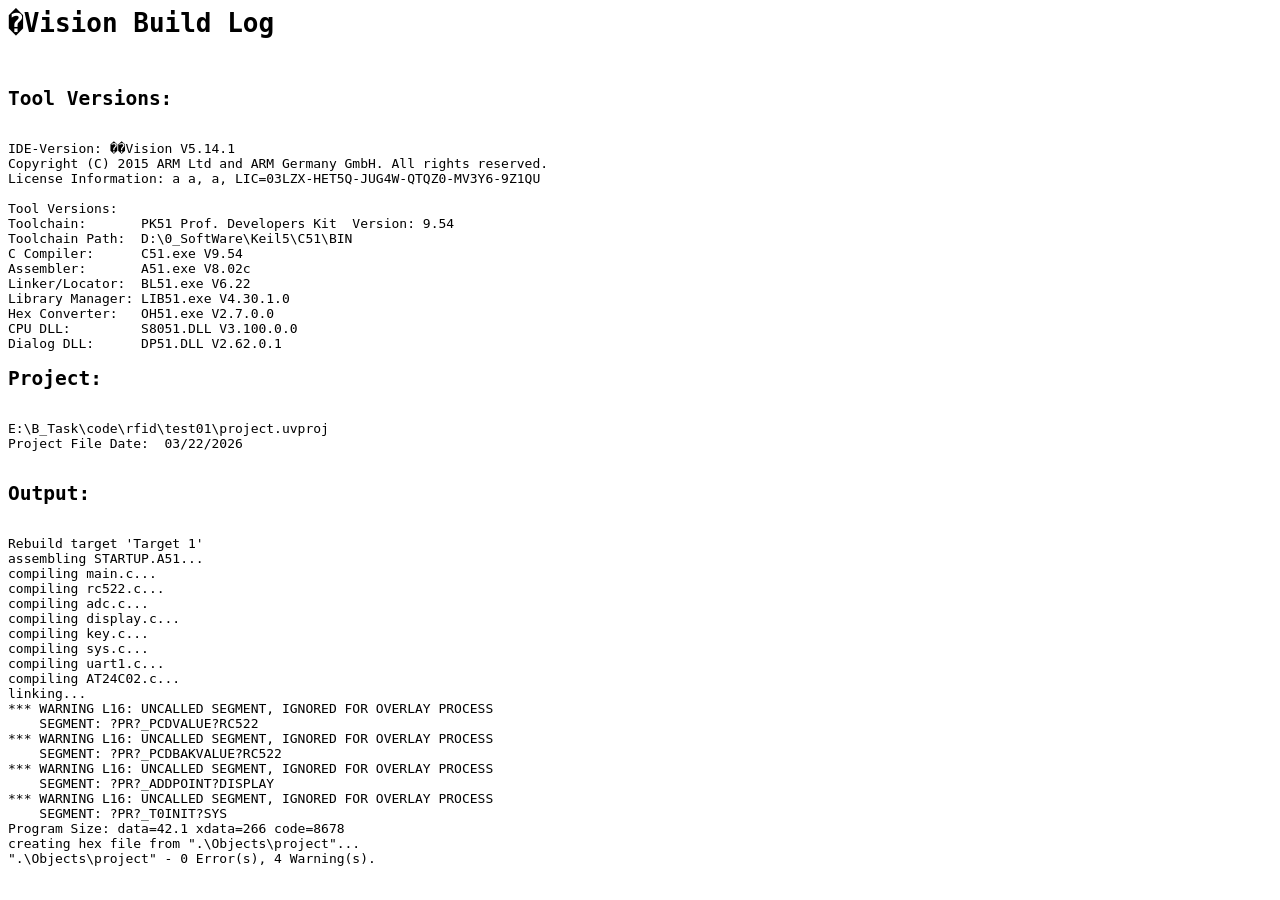
==== sensor-layer/Objects/project.build_log.htm @ ac24f3b8 "fix: 修改test01文件夹名为感知层[sensor-layer]; 移除test02文件夹" ====
<html>
<body>
<pre>
<h1>�Vision Build Log</h1>
<h2>Tool Versions:</h2>
IDE-Version: ��Vision V5.14.1
Copyright (C) 2015 ARM Ltd and ARM Germany GmbH. All rights reserved.
License Information: a a, a, LIC=03LZX-HET5Q-JUG4W-QTQZ0-MV3Y6-9Z1QU
 
Tool Versions:
Toolchain:       PK51 Prof. Developers Kit  Version: 9.54
Toolchain Path:  D:\0_SoftWare\Keil5\C51\BIN
C Compiler:      C51.exe V9.54
Assembler:       A51.exe V8.02c
Linker/Locator:  BL51.exe V6.22
Library Manager: LIB51.exe V4.30.1.0
Hex Converter:   OH51.exe V2.7.0.0
CPU DLL:         S8051.DLL V3.100.0.0
Dialog DLL:      DP51.DLL V2.62.0.1 
<h2>Project:</h2>
E:\B_Task\code\rfid\test01\project.uvproj
Project File Date:  03/22/2026

<h2>Output:</h2>
Rebuild target 'Target 1'
assembling STARTUP.A51...
compiling main.c...
compiling rc522.c...
compiling adc.c...
compiling display.c...
compiling key.c...
compiling sys.c...
compiling uart1.c...
compiling AT24C02.c...
linking...
*** WARNING L16: UNCALLED SEGMENT, IGNORED FOR OVERLAY PROCESS
    SEGMENT: ?PR?_PCDVALUE?RC522
*** WARNING L16: UNCALLED SEGMENT, IGNORED FOR OVERLAY PROCESS
    SEGMENT: ?PR?_PCDBAKVALUE?RC522
*** WARNING L16: UNCALLED SEGMENT, IGNORED FOR OVERLAY PROCESS
    SEGMENT: ?PR?_ADDPOINT?DISPLAY
*** WARNING L16: UNCALLED SEGMENT, IGNORED FOR OVERLAY PROCESS
    SEGMENT: ?PR?_T0INIT?SYS
Program Size: data=42.1 xdata=266 code=8678
creating hex file from ".\Objects\project"...
".\Objects\project" - 0 Error(s), 4 Warning(s).
</pre>
</body>
</html>
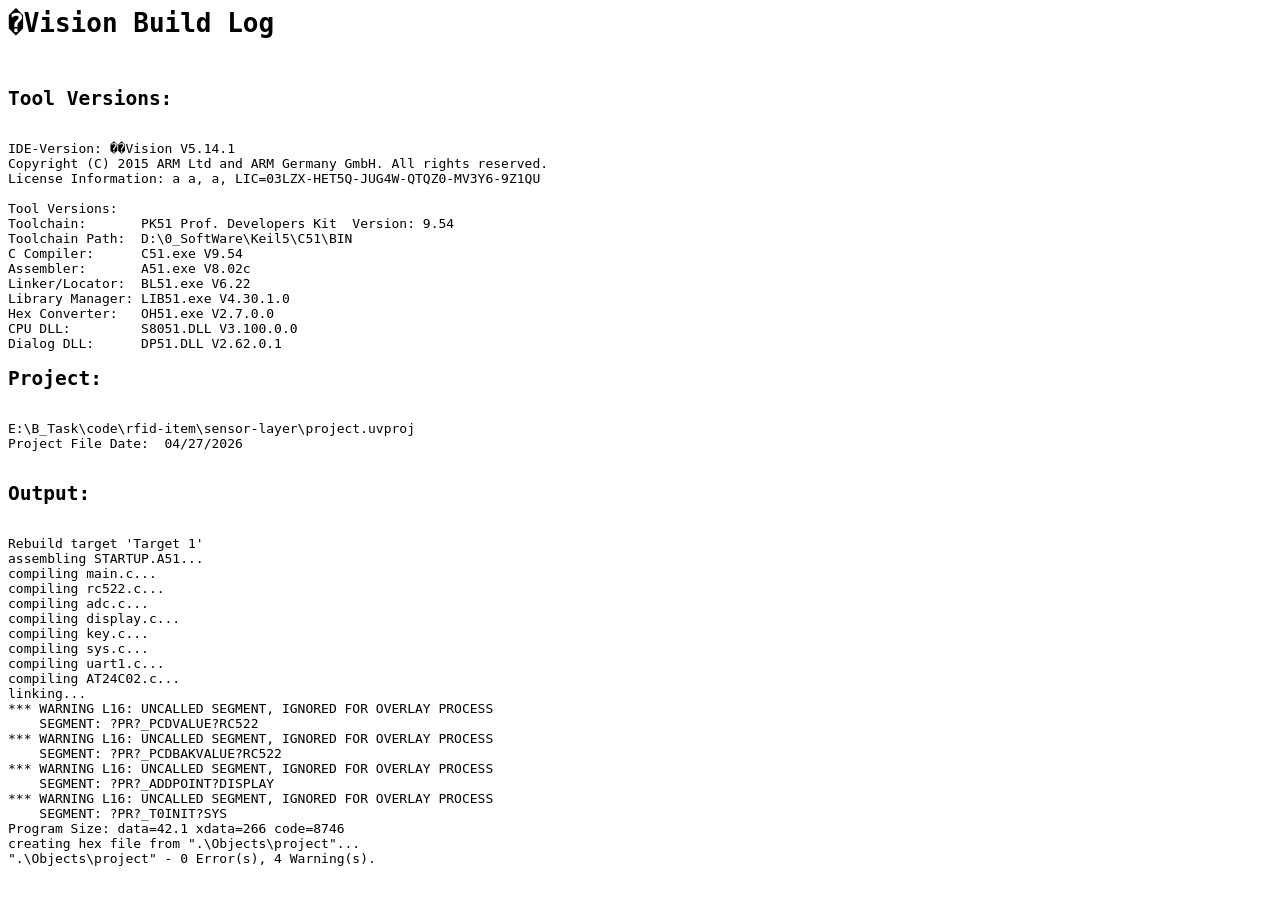
==== commit 7c661f32: "update: 增加感知层mode2下，读取到卡信息后提交处理" ====
--- a/sensor-layer/Objects/project.build_log.htm
+++ b/sensor-layer/Objects/project.build_log.htm
@@ -18,8 +18,8 @@
 CPU DLL:         S8051.DLL V3.100.0.0
 Dialog DLL:      DP51.DLL V2.62.0.1 
 <h2>Project:</h2>
-E:\B_Task\code\rfid\test01\project.uvproj
-Project File Date:  03/22/2026
+E:\B_Task\code\rfid-item\sensor-layer\project.uvproj
+Project File Date:  04/27/2026
 
 <h2>Output:</h2>
 Rebuild target 'Target 1'
@@ -41,7 +41,7 @@
     SEGMENT: ?PR?_ADDPOINT?DISPLAY
 *** WARNING L16: UNCALLED SEGMENT, IGNORED FOR OVERLAY PROCESS
     SEGMENT: ?PR?_T0INIT?SYS
-Program Size: data=42.1 xdata=266 code=8678
+Program Size: data=42.1 xdata=266 code=8746
 creating hex file from ".\Objects\project"...
 ".\Objects\project" - 0 Error(s), 4 Warning(s).
 </pre>
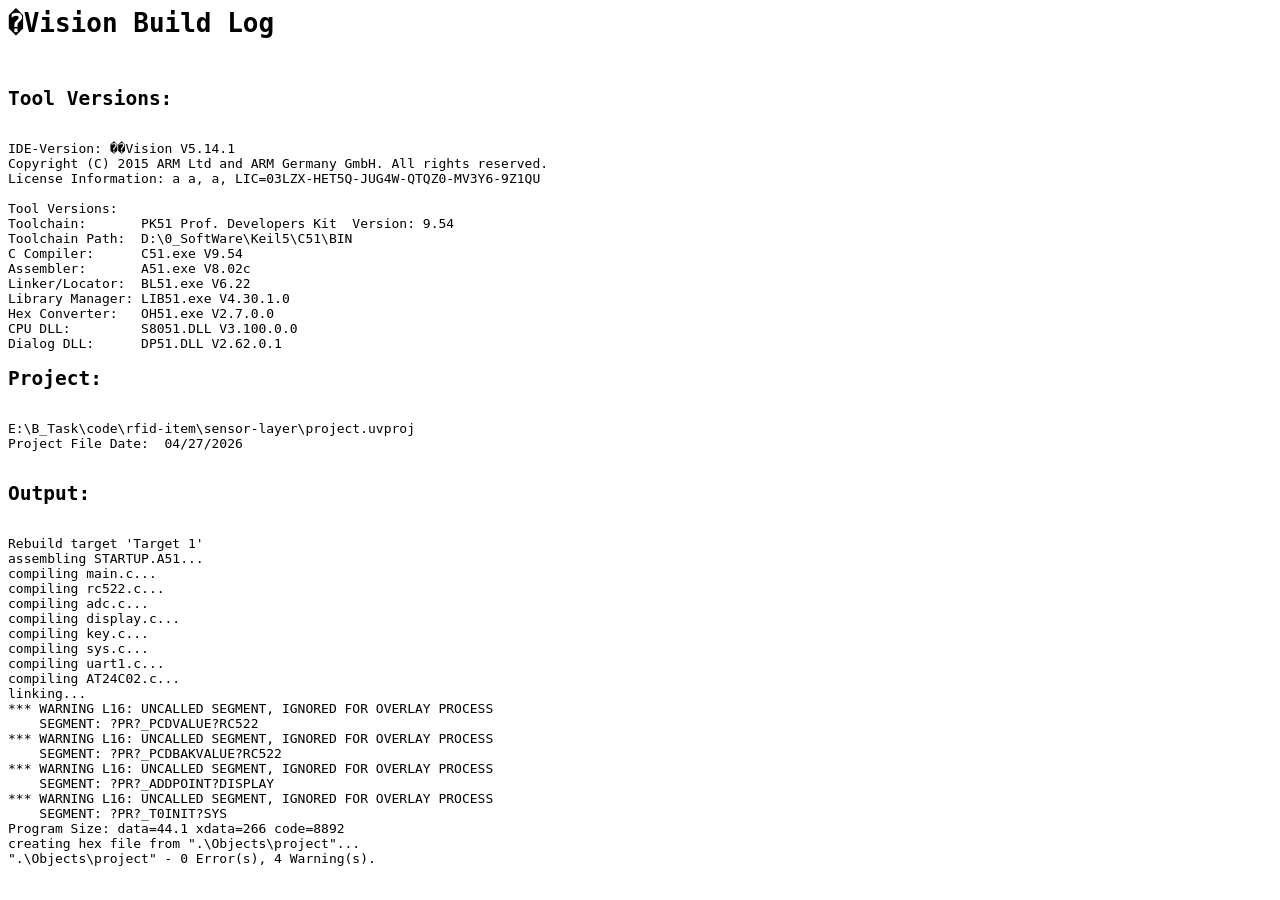
==== commit a639a77b: "update: 更新感知层，收到信息后蜂鸣器报警0.2s" ====
--- a/sensor-layer/Objects/project.build_log.htm
+++ b/sensor-layer/Objects/project.build_log.htm
@@ -41,7 +41,7 @@
     SEGMENT: ?PR?_ADDPOINT?DISPLAY
 *** WARNING L16: UNCALLED SEGMENT, IGNORED FOR OVERLAY PROCESS
     SEGMENT: ?PR?_T0INIT?SYS
-Program Size: data=42.1 xdata=266 code=8746
+Program Size: data=44.1 xdata=266 code=8892
 creating hex file from ".\Objects\project"...
 ".\Objects\project" - 0 Error(s), 4 Warning(s).
 </pre>
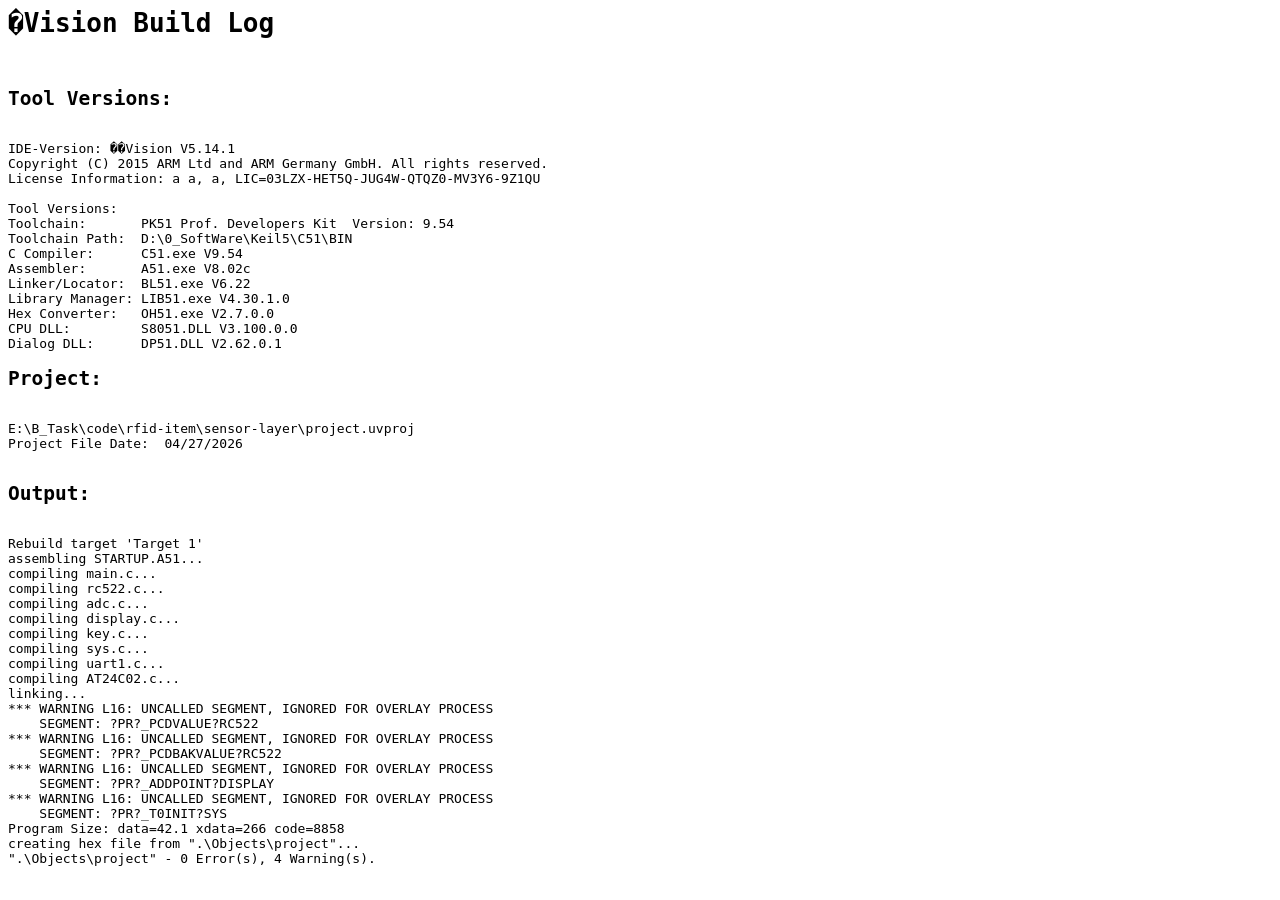
==== commit a4d2900a: "delete: 删去错误的蜂鸣器实现逻辑" ====
--- a/sensor-layer/Objects/project.build_log.htm
+++ b/sensor-layer/Objects/project.build_log.htm
@@ -41,7 +41,7 @@
     SEGMENT: ?PR?_ADDPOINT?DISPLAY
 *** WARNING L16: UNCALLED SEGMENT, IGNORED FOR OVERLAY PROCESS
     SEGMENT: ?PR?_T0INIT?SYS
-Program Size: data=44.1 xdata=266 code=8892
+Program Size: data=42.1 xdata=266 code=8858
 creating hex file from ".\Objects\project"...
 ".\Objects\project" - 0 Error(s), 4 Warning(s).
 </pre>
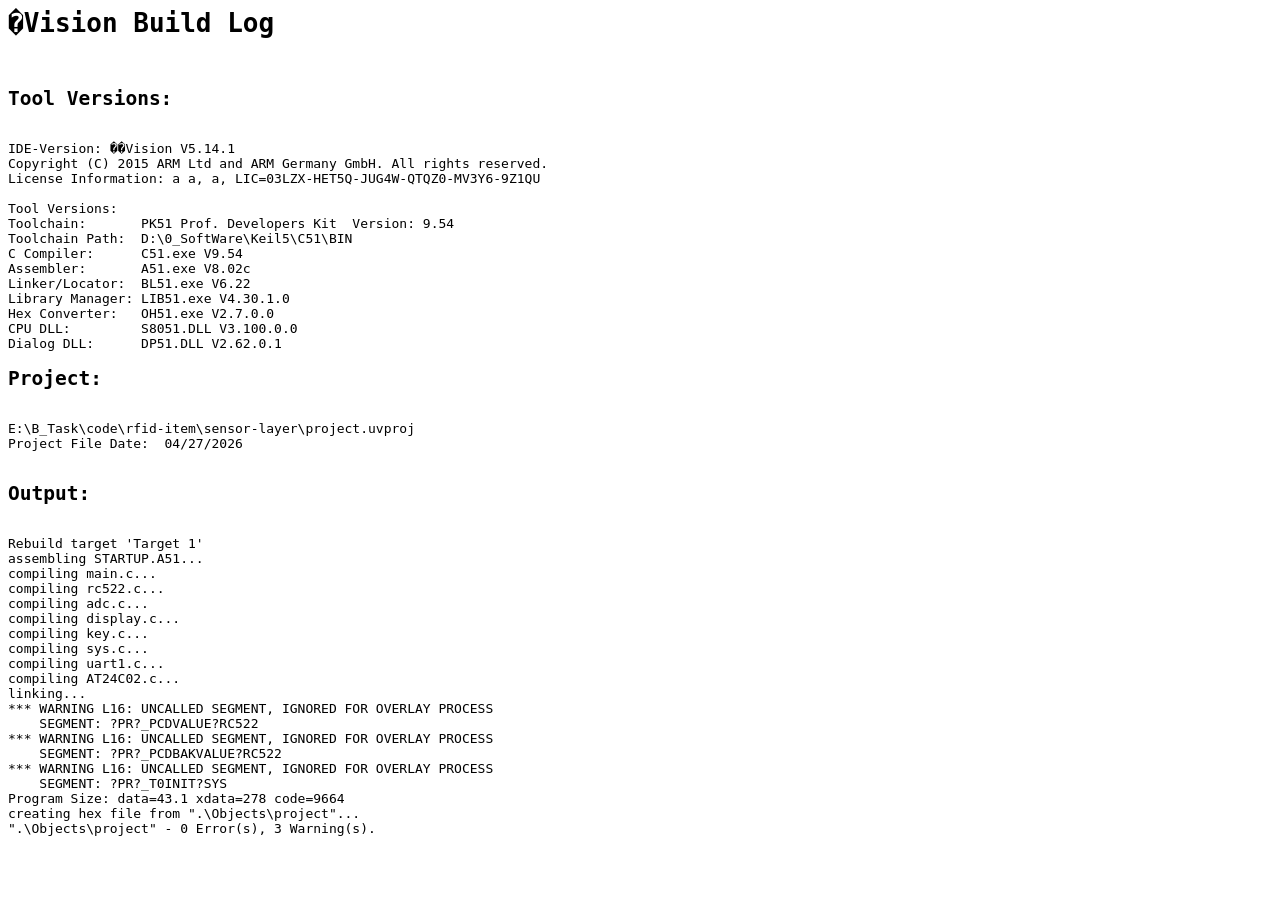
==== commit e0be5c17: "update: 实现MODE2刷卡扣款功能" ====
--- a/sensor-layer/Objects/project.build_log.htm
+++ b/sensor-layer/Objects/project.build_log.htm
@@ -38,12 +38,10 @@
 *** WARNING L16: UNCALLED SEGMENT, IGNORED FOR OVERLAY PROCESS
     SEGMENT: ?PR?_PCDBAKVALUE?RC522
 *** WARNING L16: UNCALLED SEGMENT, IGNORED FOR OVERLAY PROCESS
-    SEGMENT: ?PR?_ADDPOINT?DISPLAY
-*** WARNING L16: UNCALLED SEGMENT, IGNORED FOR OVERLAY PROCESS
     SEGMENT: ?PR?_T0INIT?SYS
-Program Size: data=42.1 xdata=266 code=8858
+Program Size: data=43.1 xdata=278 code=9664
 creating hex file from ".\Objects\project"...
-".\Objects\project" - 0 Error(s), 4 Warning(s).
+".\Objects\project" - 0 Error(s), 3 Warning(s).
 </pre>
 </body>
 </html>
